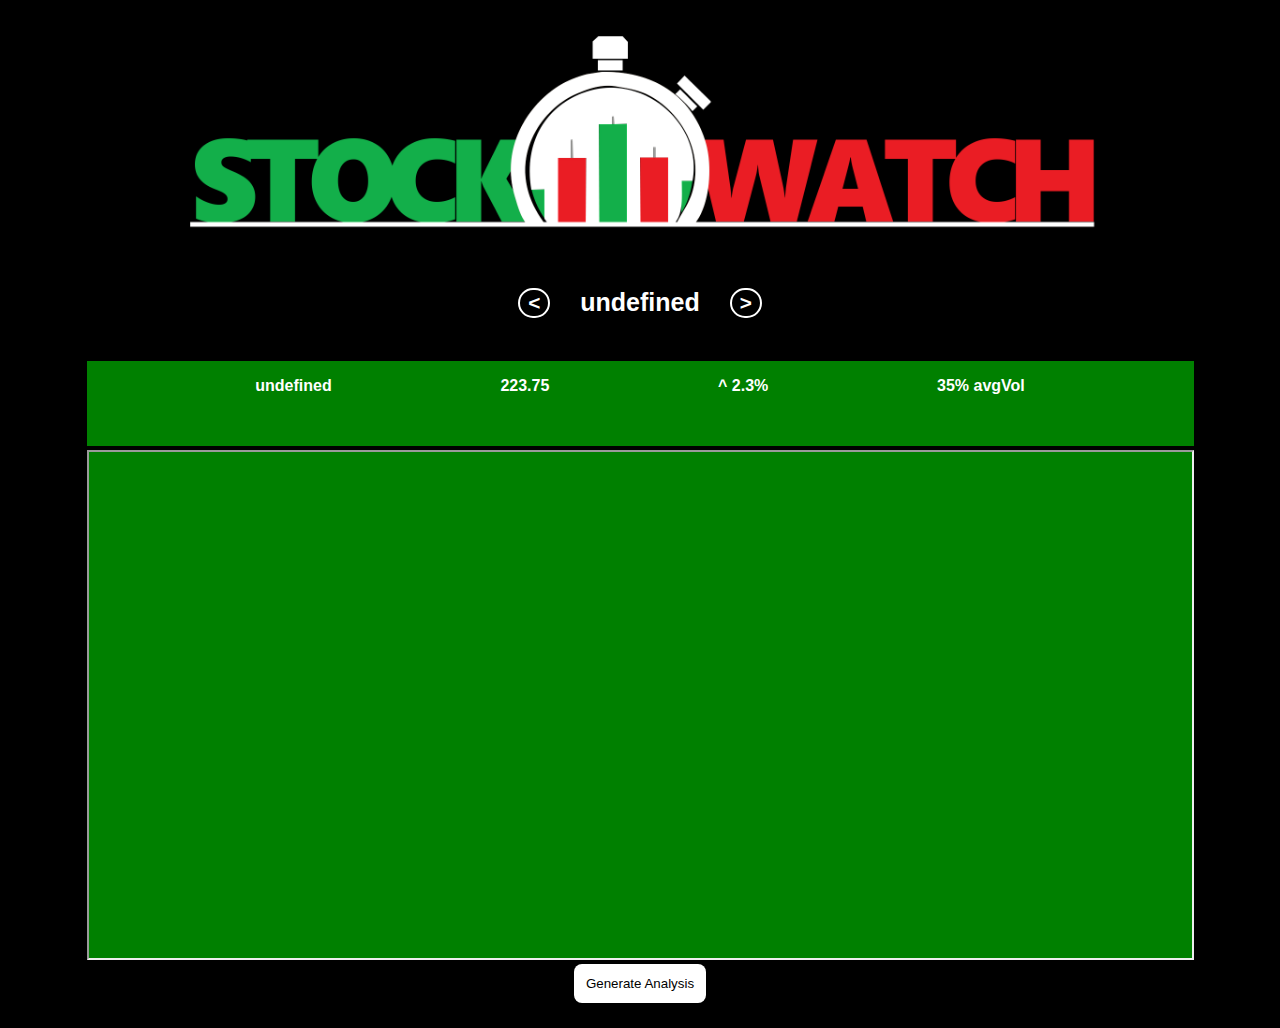
==== index.html @ 2b913b21 "Finished layout foundations and added basic button functionalities for test data" ====
<html>
    <head>
        <meta name="applicationTitle" content="StockWatch">
        <meta name="windowSize" content="500 500">
        <meta name="previewSize" content="500 500">
        <meta name="windowBorderRadius" content="5">
        <meta name="windowLocation" content="500 500">
        <meta name="windowOpacity" content="250">
        <meta name="topMost" content="true">

        <link rel="stylesheet" href="style.css">
        <script src="scripts/main-dashboard-script.js"></script>
    </head>
    <body onload="initializeWatchlist()">
        <main>
            <div class="logo">
                <img alt="stockwatch logo.png" src="resources/images/stockwatch-logo-dark-mode.png">
            </div>
            
            <div class="stock-selection">
                <button class="back-button" onclick="previousStock()"><</button>
                <p class="stock-name" id="stock-name"></p>
                <button class="forward-button" onclick="nextStock()">></button>
            </div>

            <!-- Add stock chart and screen for chosen stock -->
            <div class="stock-chart">
                <p class="stock-name" id="stock-name"></p>
                <p class="last-stock-price">223.75</p>
                <p class="percentage-change">^ 2.3%</p>
                <p class="trade-volume">35% avgVol</p>
            </div>

            <div class="stock-screen">
                <iframe class="stock-view">

                </iframe>
            </div>

            <div class="ai-analysis-field">
                <p class="ai-analysis">

                </p>
                <button type="button" class="generate-analysis">
                    Generate Analysis
                </button>
            </div>

        </main>
    </body>
</html>
---- style.css ----
body {
    background-color: black;
    color: white;
    margin: 25px;
}

body h1 {

    align-items: center;
    font-family: 'Franklin Gothic Medium', 'Arial Narrow', Arial, sans-serif
}

.logo {

    display: flex;
    justify-content: center;
}

.logo > img {

    width: 80%;
    height: 20%;
}

.stock-selection {

    width: 90%;
    height: 10%;
    margin: 16px auto;
    display: flex;
    justify-content: center;
    align-items: center;
    column-gap: 30px;
}

.stock-selection > p {

    font-size: 25px;
}

.stock-selection button {

    background-color: transparent;
    width: 32px;
    border-radius: 100px;
    border: 2px solid white;

    color: white;
    font-family: 'Segoe UI', Tahoma, Geneva, Verdana, sans-serif;
    font-weight: bolder;
    font-size: 1.3rem;
}

.stock-name {

    font-family: 'Segoe UI', Tahoma, Geneva, Verdana, sans-serif;
    font-weight: 600;
}

.stock-chart {

    width: 90%;
    height: 10%;
    background-color: green;
    margin: 4px auto;
    display: flex;
    justify-content: space-evenly;
}

.last-stock-price {

    font-family: 'Segoe UI', Tahoma, Geneva, Verdana, sans-serif;
    font-weight: 600;
}

.last-stock-price {

    font-family: 'Segoe UI', Tahoma, Geneva, Verdana, sans-serif;
    font-weight: 600;
}

.percentage-change {

    font-family: 'Segoe UI', Tahoma, Geneva, Verdana, sans-serif;
    font-weight: 600;
}

.trade-volume {

    font-family: 'Segoe UI', Tahoma, Geneva, Verdana, sans-serif;
    font-weight: 600;
}

.stock-screen {

    width: 90%;
    height: 60%;
    background-color: green;
    margin: 4px auto;
    display: flex;
    justify-content: center;
}

.stock-view {

    width: 100%;
}

.ai-analysis-field {

    display: flex;
    visibility: visible;
    justify-content: center;
}

.generate-analysis {

    background-color: white;
    border-radius: 8px;
    border: 0px;

    padding: 12px;
    color: black;
}
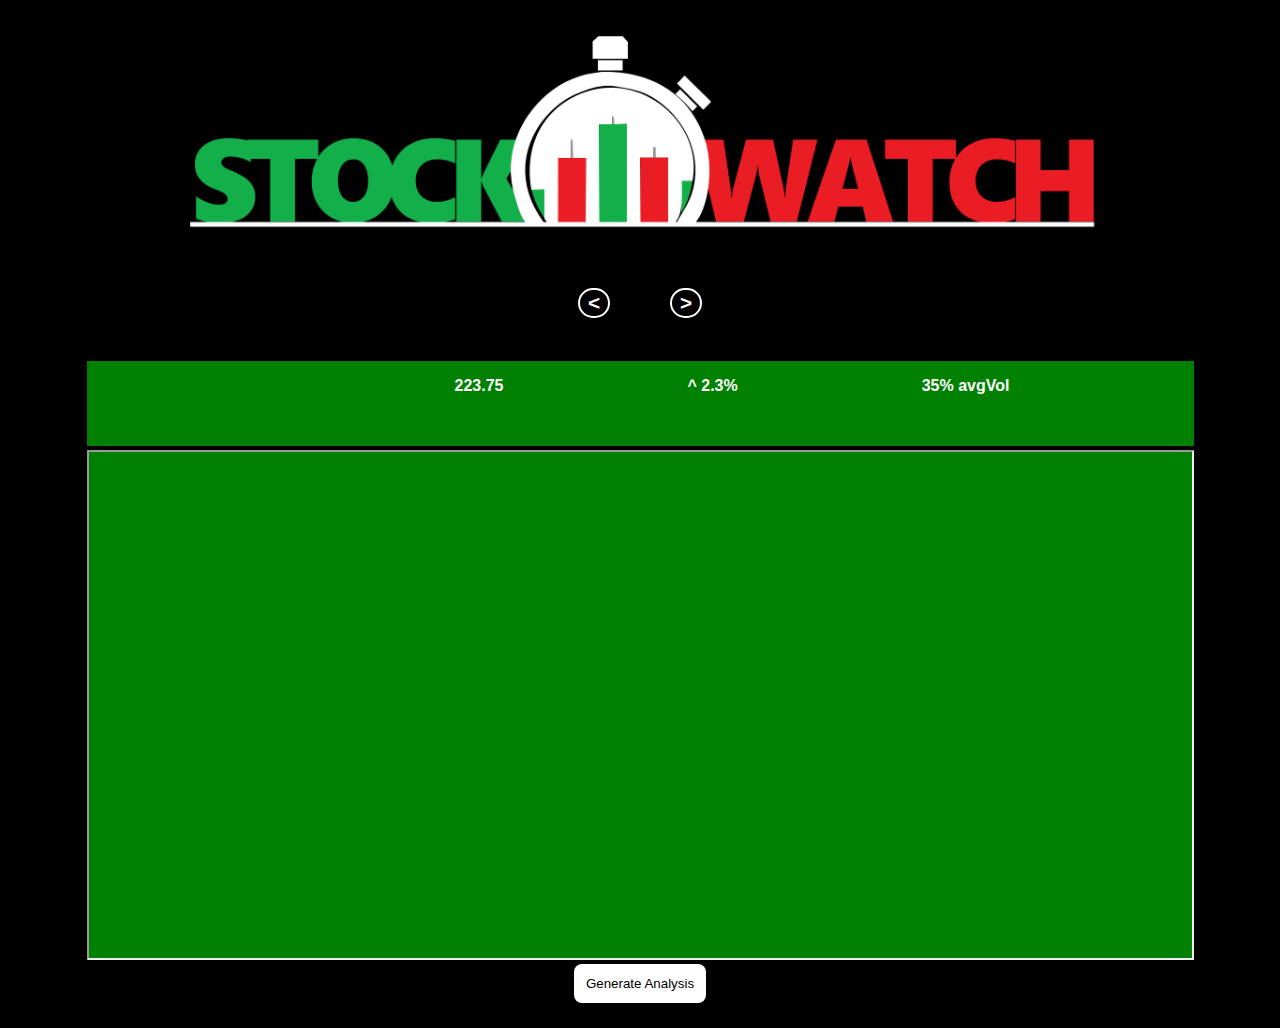
==== commit 36083353: "Fixed config file to cater user configs and fixed dashboard script to handle new config schema" ====
--- a/index.html
+++ b/index.html
@@ -11,7 +11,7 @@
         <link rel="stylesheet" href="style.css">
         <script src="scripts/main-dashboard-script.js"></script>
     </head>
-    <body onload="initializeWatchlist()">
+    <body onload="initializeApplication()">
         <main>
             <div class="logo">
                 <img alt="stockwatch logo.png" src="resources/images/stockwatch-logo-dark-mode.png">
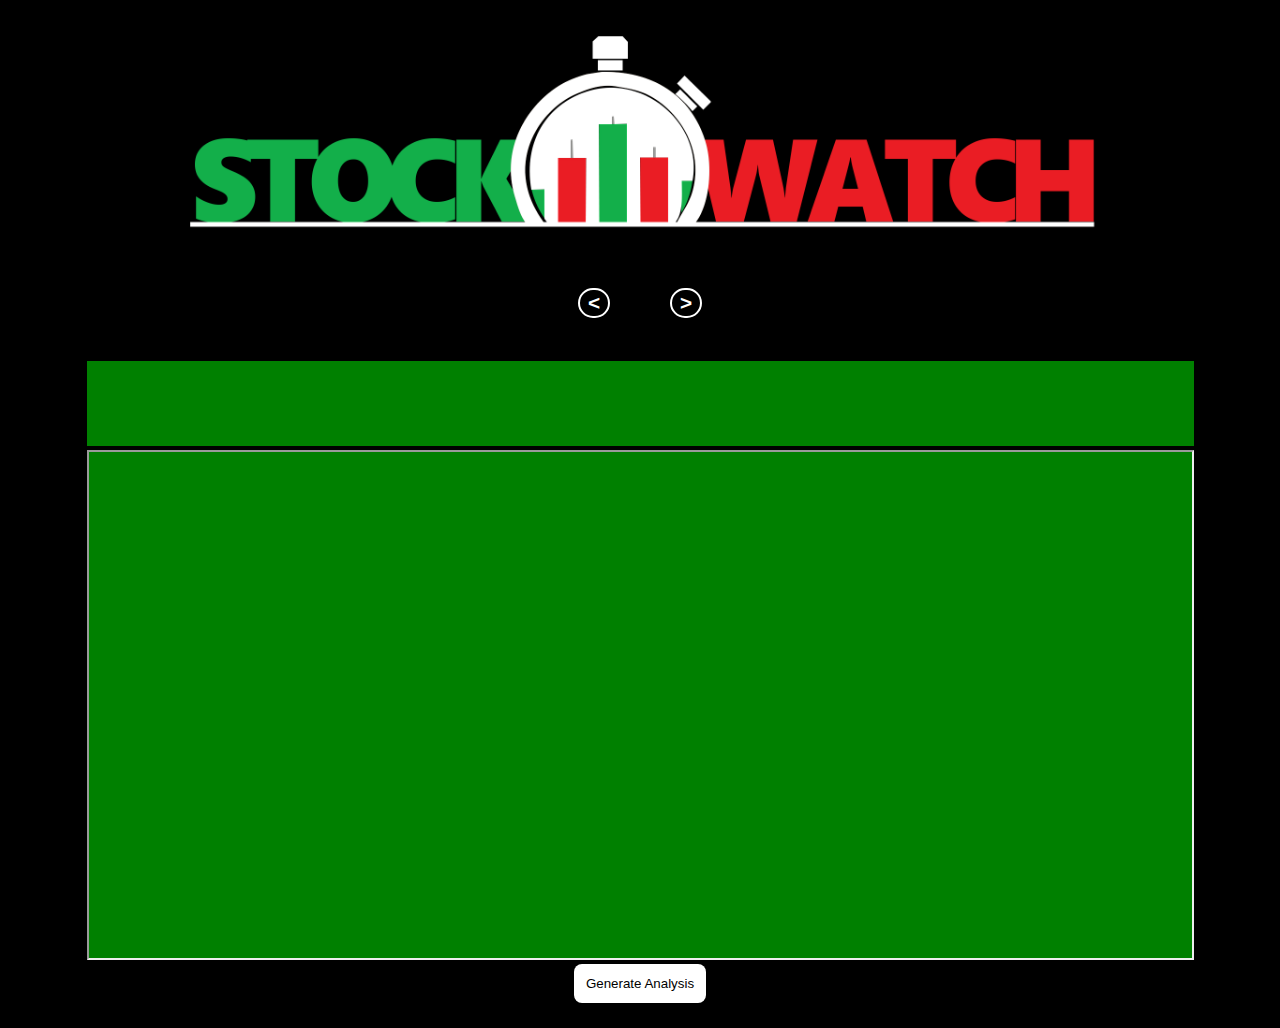
==== commit f5013c97: "Added API call to retrieve stock info" ====
--- a/index.html
+++ b/index.html
@@ -25,10 +25,10 @@
 
             <!-- Add stock chart and screen for chosen stock -->
             <div class="stock-chart">
-                <p class="stock-name" id="stock-name"></p>
-                <p class="last-stock-price">223.75</p>
-                <p class="percentage-change">^ 2.3%</p>
-                <p class="trade-volume">35% avgVol</p>
+                <p class="stock-name"></p>
+                <p class="last-stock-price"></p>
+                <p class="percentage-change"></p>
+                <p class="trade-volume"></p>
             </div>
 
             <div class="stock-screen">
--- a/style.css
+++ b/style.css
@@ -65,12 +65,7 @@
     margin: 4px auto;
     display: flex;
     justify-content: space-evenly;
-}
-
-.last-stock-price {
-
-    font-family: 'Segoe UI', Tahoma, Geneva, Verdana, sans-serif;
-    font-weight: 600;
+    align-items: center;
 }
 
 .last-stock-price {
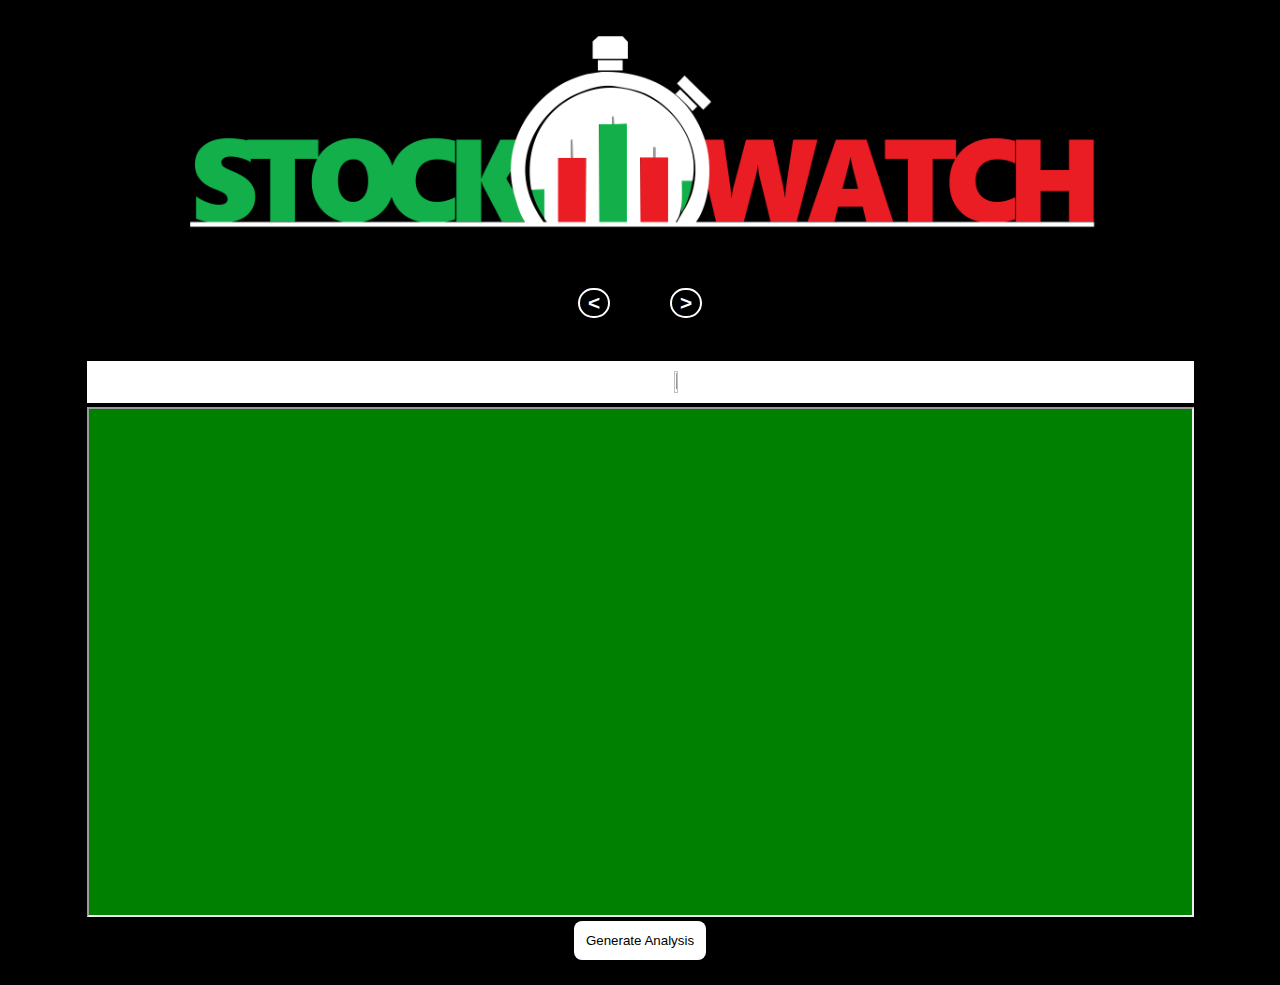
==== commit bcebabca: "Added percentage arrows, dynamic colors and currency symbol" ====
--- a/index.html
+++ b/index.html
@@ -27,7 +27,10 @@
             <div class="stock-chart">
                 <p class="stock-name"></p>
                 <p class="last-stock-price"></p>
-                <p class="percentage-change"></p>
+                <div id="percentage-change-field">
+                    <img alt="trend_arrow.png" src="" id="trend-arrow">
+                    <p class="percentage-change"></p>
+                </div>
                 <p class="trade-volume"></p>
             </div>
 
--- a/style.css
+++ b/style.css
@@ -54,14 +54,15 @@
 .stock-name {
 
     font-family: 'Segoe UI', Tahoma, Geneva, Verdana, sans-serif;
-    font-weight: 600;
+    font-weight: 700;
+    color: black;
 }
 
 .stock-chart {
 
     width: 90%;
-    height: 10%;
-    background-color: green;
+    height: auto;
+    background-color: white;
     margin: 4px auto;
     display: flex;
     justify-content: space-evenly;
@@ -72,18 +73,21 @@
 
     font-family: 'Segoe UI', Tahoma, Geneva, Verdana, sans-serif;
     font-weight: 600;
+    color: black;
 }
 
 .percentage-change {
 
-    font-family: 'Segoe UI', Tahoma, Geneva, Verdana, sans-serif;
+    font-family: Cambria, Cochin, Georgia, Times, 'Times New Roman', serif;
     font-weight: 600;
+    color: black;
 }
 
 .trade-volume {
 
     font-family: 'Segoe UI', Tahoma, Geneva, Verdana, sans-serif;
     font-weight: 600;
+    color: black;
 }
 
 .stock-screen {
@@ -116,4 +120,24 @@
 
     padding: 12px;
     color: black;
+}
+
+/*           */
+/* ID Fields */
+/*           */
+
+#percentage-change-field {
+
+    display: flex;
+    align-items: center;
+    max-width: 20%;
+    justify-content: left;
+}
+
+#trend-arrow {
+
+    max-width: 13%;
+    min-width: 13%;
+    height: 15%;
+    margin: 10px;
 }